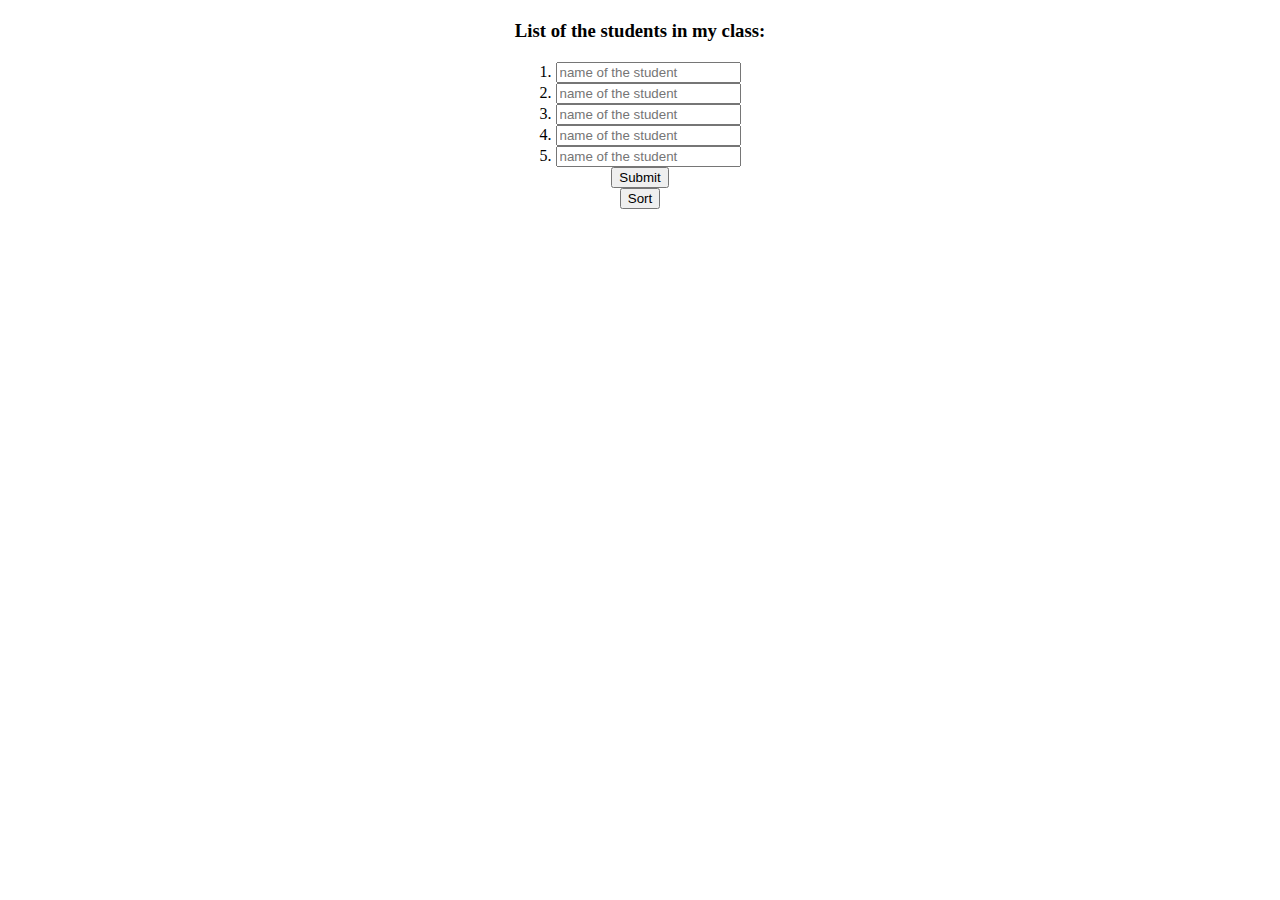
==== index.html @ 5d163908 "Add files via upload" ====
<html>
    <head>
        <title>Project C79</title>
        <link rel="stylesheet" href="style.css">
        <script src="main.js"></script>
    </head>
    <body>
        <center>
            <h3 style="margin: 20px;">List of the students in my class: </h3>
            <div>
                <span>
                    1.
                </span>
                <input type="text" placeholder="name of the student" id="Nameofstudent1">
                <br>
                <span>
                    2.
                </span>
                <input type="text" placeholder="name of the student" id="Nameofstudent2">
                <br>
                <span>
                    3.
                </span>
                <input type="text" placeholder="name of the student" id="Nameofstudent3">
                <br>
                <span>
                    4.
                </span>
                <input type="text" placeholder="name of the student" id="Nameofstudent4">
                <br>
                <span>
                    5.
                </span>
                <input type="text" placeholder="name of the student" id="Nameofstudent5">
                <br>
                <button id="submitbtn" onclick="Submit()">Submit</button>
                <div id="display_name">
                    
                </div>
                <button id="sortbtn" onclick="Sorting()">Sort</button>
            </div>
        </center>
    </body>
</html>
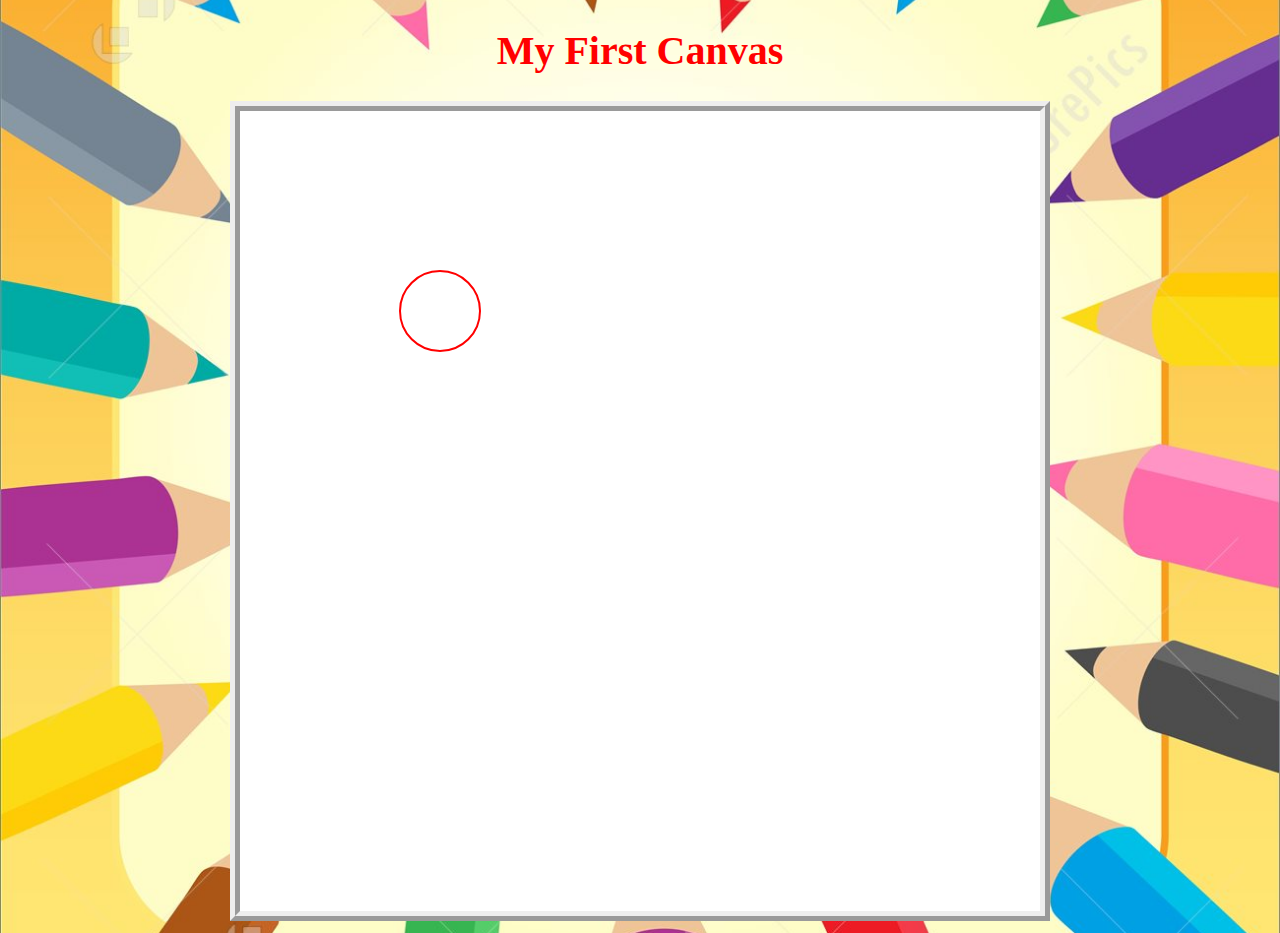
==== commit 765f7322: "Add files via upload" ====
--- a/index.html
+++ b/index.html
@@ -1,44 +1,18 @@
-<html>
-    <head>
-        <title>Project C79</title>
-        <link rel="stylesheet" href="style.css">
-        <script src="main.js"></script>
-    </head>
-    <body>
-        <center>
-            <h3 style="margin: 20px;">List of the students in my class: </h3>
-            <div>
-                <span>
-                    1.
-                </span>
-                <input type="text" placeholder="name of the student" id="Nameofstudent1">
-                <br>
-                <span>
-                    2.
-                </span>
-                <input type="text" placeholder="name of the student" id="Nameofstudent2">
-                <br>
-                <span>
-                    3.
-                </span>
-                <input type="text" placeholder="name of the student" id="Nameofstudent3">
-                <br>
-                <span>
-                    4.
-                </span>
-                <input type="text" placeholder="name of the student" id="Nameofstudent4">
-                <br>
-                <span>
-                    5.
-                </span>
-                <input type="text" placeholder="name of the student" id="Nameofstudent5">
-                <br>
-                <button id="submitbtn" onclick="Submit()">Submit</button>
-                <div id="display_name">
-                    
-                </div>
-                <button id="sortbtn" onclick="Sorting()">Sort</button>
-            </div>
-        </center>
-    </body>
+<!DOCTYPE html>
+<html>
+<head>
+
+<title>C81</title>
+<link rel="stylesheet" type="text/css" href="C81style.css">
+</head>
+<body class="body_background">
+
+<center>
+	<h1>My First Canvas</h1>
+	<canvas id="myCanvas" height="800" width="800"></canvas>
+</center>
+
+
+<script src="C81main.js"></script>
+</body>
 </html>--- a/C81style.css
+++ b/C81style.css
@@ -0,0 +1,17 @@
+
+h1
+{
+	color: red; 
+	font-size: 40px;
+}
+.body_background {
+	background-image: url("bg1.jpg");
+	background-position: center;
+	background-size: cover;
+}
+
+#myCanvas{
+	border-width: 10px;
+	background-color: white;
+	border-style: ridge;
+}
